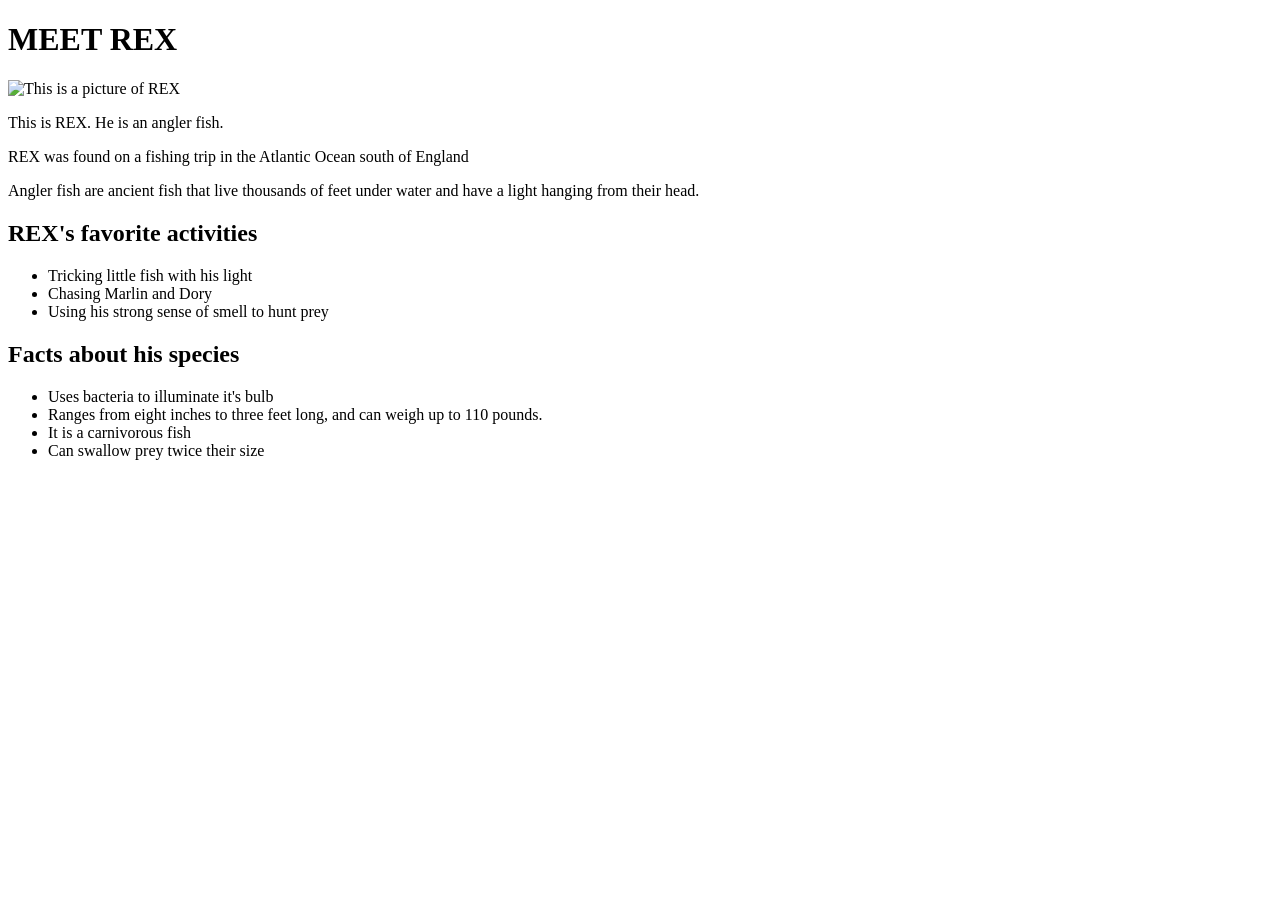
==== pet-webpage.html @ 34fb7e3e "Added an image and two lists of anglerfish facts." ====
<!DOCTYPE html>
<html>
  <head>
    <title>My Pet's Website</title>
  </head>
  <body>

    <h1>MEET REX</h1>

    <img src="https://s-media-cache-ak0.pinimg.com/564x/d1/d1/40/d1d14090b451568df706789f7835f374.jpg" alt="This is a picture of REX">
    <p>This is REX. He is an angler fish.</p>
    <p>REX was found on a fishing trip in the Atlantic Ocean south of England</p>
    <p>Angler fish are ancient fish that live thousands of feet under water and have a light hanging from their head.</p>

    <h2>REX's favorite activities</h2>
    <ul>
      <li>Tricking little fish with his light</li>
      <li>Chasing Marlin and Dory</li>
      <li>Using his strong sense of smell to hunt prey</li>
    </ul>

    <h2>Facts about his species</h2>
    <ul>
      <li>Uses bacteria to illuminate it's bulb</li>
      <li>Ranges from eight inches to three feet long, and can weigh up to 110 pounds.</li>
      <li>It is a carnivorous fish</li>
      <li>Can swallow prey twice their size</li>
    </ul>




  </body>
</html>
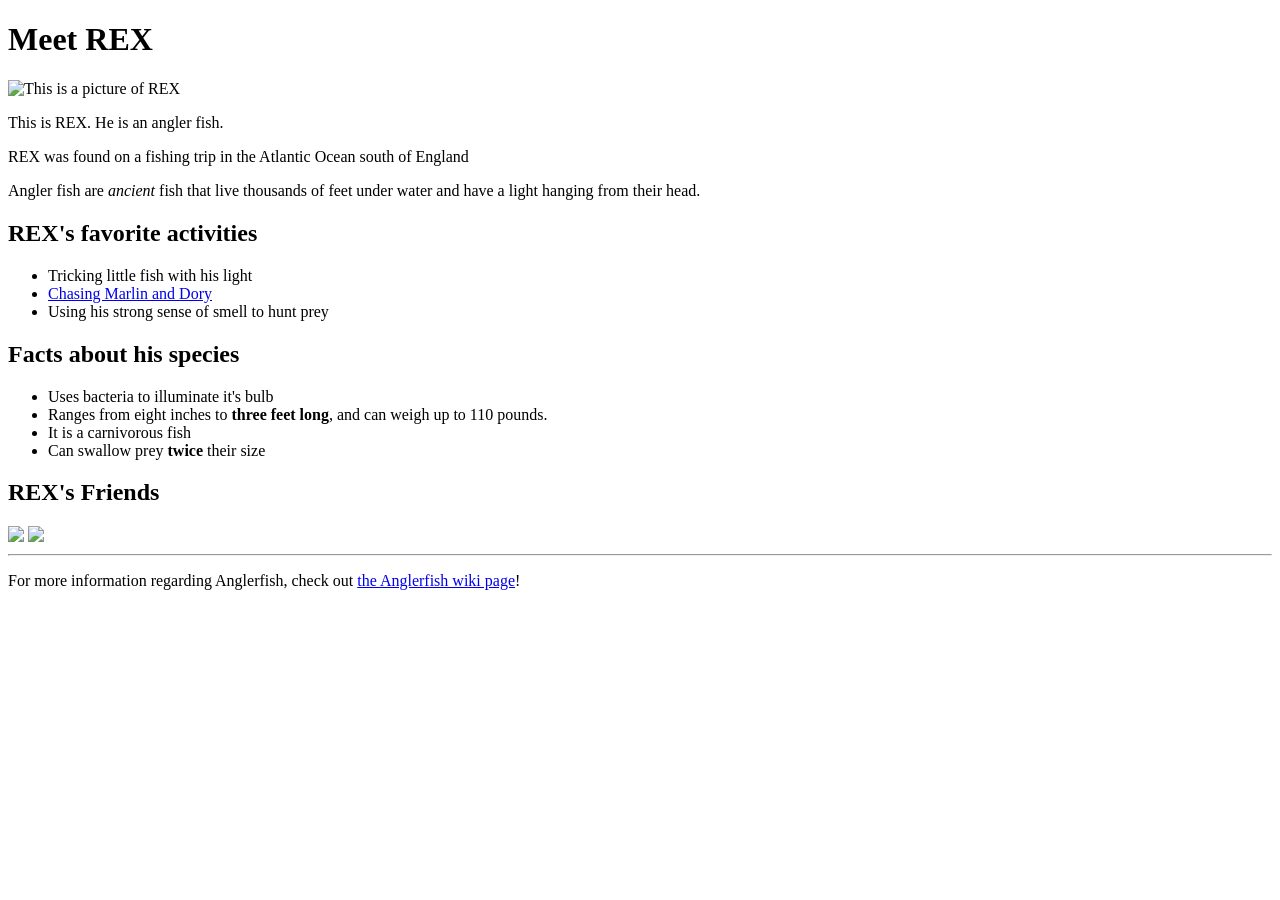
==== commit 7c03b97d: "added background, additional hyperlinks, and inline tags" ====
--- a/pet-webpage.html
+++ b/pet-webpage.html
@@ -3,32 +3,36 @@
   <head>
     <title>My Pet's Website</title>
   </head>
-  <body>
 
-    <h1>MEET REX</h1>
+  <body background="http://www.magicmgmt.com/gary/fish/background1.jpg">
+
+    <h1>Meet REX</h1>
 
     <img src="https://s-media-cache-ak0.pinimg.com/564x/d1/d1/40/d1d14090b451568df706789f7835f374.jpg" alt="This is a picture of REX">
     <p>This is REX. He is an angler fish.</p>
     <p>REX was found on a fishing trip in the Atlantic Ocean south of England</p>
-    <p>Angler fish are ancient fish that live thousands of feet under water and have a light hanging from their head.</p>
+    <p>Angler fish are <em>ancient</em> fish that live thousands of feet under water and have a light hanging from their head.</p>
 
     <h2>REX's favorite activities</h2>
     <ul>
       <li>Tricking little fish with his light</li>
-      <li>Chasing Marlin and Dory</li>
+      <li><a href="https://www.youtube.com/watch?v=xtgWo6h99Zg">Chasing Marlin and Dory</a></li>
       <li>Using his strong sense of smell to hunt prey</li>
     </ul>
 
     <h2>Facts about his species</h2>
     <ul>
       <li>Uses bacteria to illuminate it's bulb</li>
-      <li>Ranges from eight inches to three feet long, and can weigh up to 110 pounds.</li>
+      <li>Ranges from eight inches to <strong>three feet long</strong>, and can weigh up to 110 pounds.</li>
       <li>It is a carnivorous fish</li>
-      <li>Can swallow prey twice their size</li>
+      <li>Can swallow prey <strong>twice</strong> their size</li>
     </ul>
 
-
-
+    <h2>REX's Friends</h2>
+      <img src="http://www.a2zpetsinfo.com/wp-content/uploads/2013/04/Anglerfish.jpg"/>
+      <img src="http://www.livescience.com/images/i/000/072/284/original/anglerfish-teeth.jpeg?interpolation=lanczos-none&downsize=*:325"/>
+    <hr/>
+      <p>For more information regarding Anglerfish, check out <a href="https://en.wikipedia.org/wiki/Anglerfish">the Anglerfish wiki page</a>!</p>
 
   </body>
 </html>
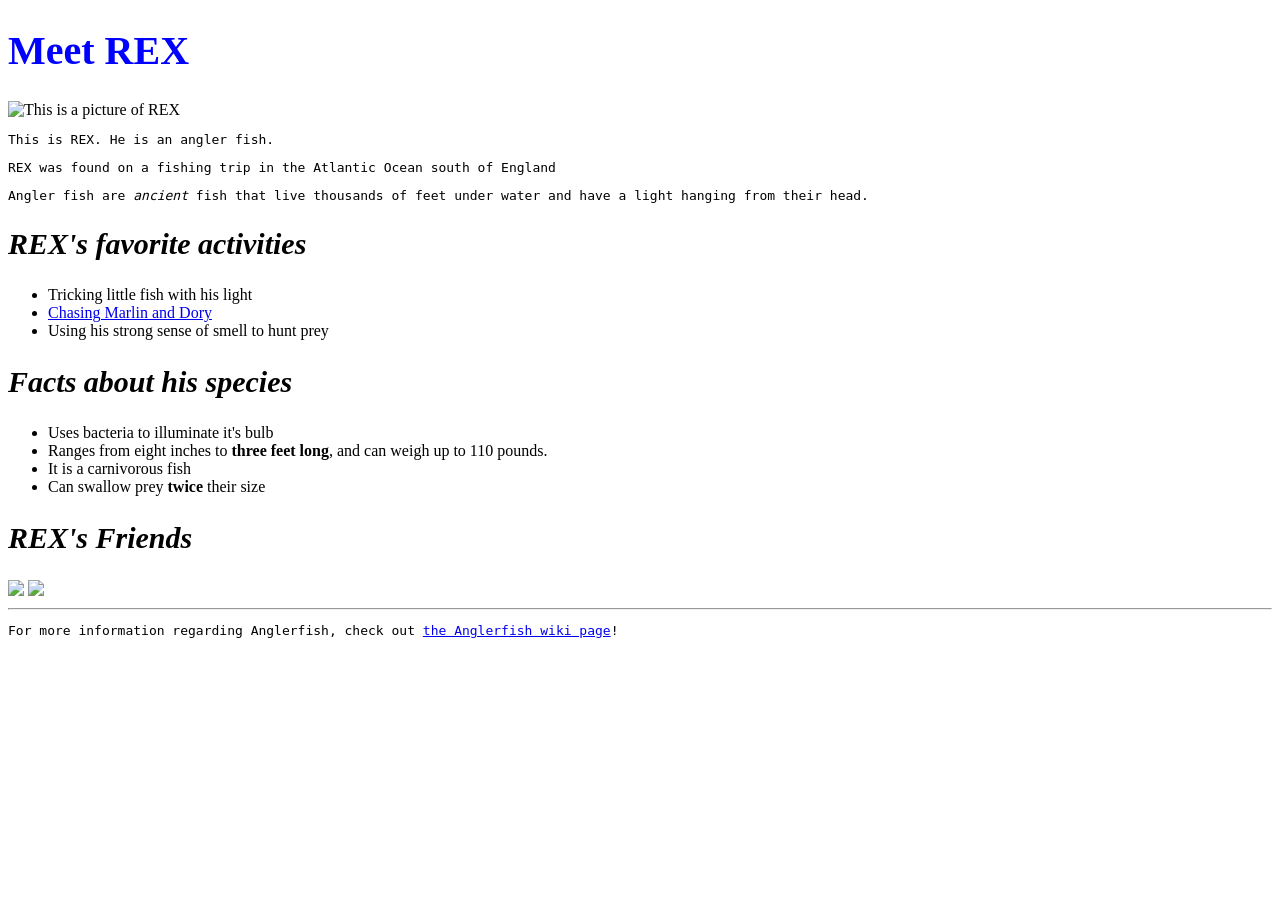
==== commit 0a8dc10e: "add css styling elements" ====
--- a/pet-webpage.html
+++ b/pet-webpage.html
@@ -1,6 +1,7 @@
 <!DOCTYPE html>
 <html>
   <head>
+    <link href="css/pet-webpage.css" rel="stylesheet" type="text/css">
     <title>My Pet's Website</title>
   </head>
 
--- a/css/pet-webpage.css
+++ b/css/pet-webpage.css
@@ -0,0 +1,14 @@
+h1 {
+  color: blue;
+  font-size: 40px;
+}
+
+p {
+  font-family: monospace;
+  line-height: normal;
+}
+
+h2 {
+  font-style: italic;
+  font-size: 30px;
+}
